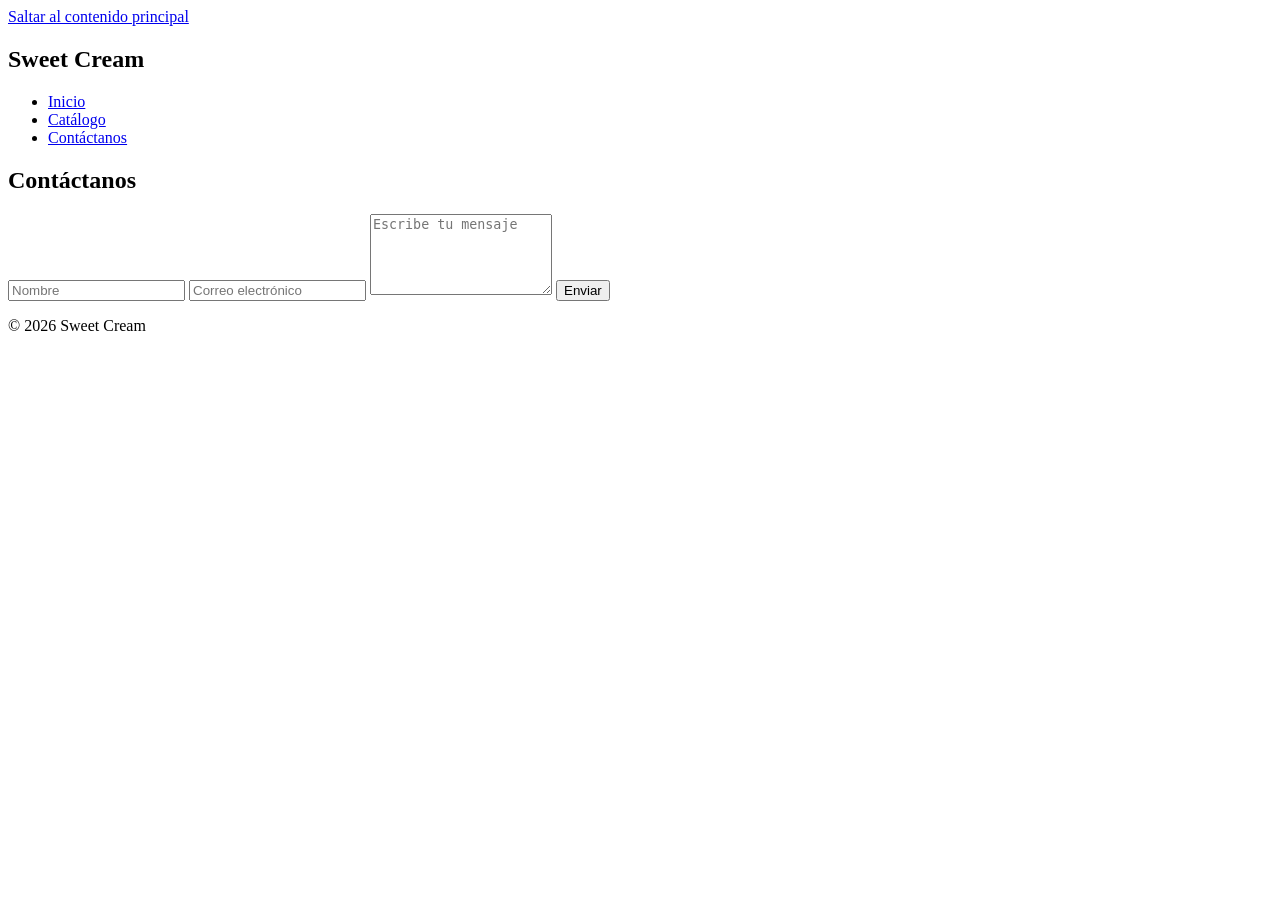
==== contacto.html @ dd4b8116 "Add files via upload" ====
<!DOCTYPE html>
<html lang="es">
<head>
    <meta charset="UTF-8">
    <meta name="viewport" content="width=device-width, initial-scale=1.0">
    <title>Contáctanos</title>
    <link rel="stylesheet" href="css/styles.css">
</head>
<body>
<body>
      <a href="#contenido-principal">
        Saltar al contenido principal
    </a>
<main id="contenido-principal">
    </main>
<header>
    <nav class="navbar">
        <h1 class="logo">Sweet Cream</h1>

        <ul class="menu">
            <li><a href="index.html">Inicio</a></li>
            <li><a href="catalogo.html">Catálogo</a></li>
            <li><a href="contacto.html">Contáctanos</a></li>
        </ul>
    </nav>
</header>

<section class="contacto">
    <h2>Contáctanos</h2>

    <form>
        <input type="text" placeholder="Nombre" required>

        <input type="email" placeholder="Correo electrónico" required>

        <textarea rows="5" placeholder="Escribe tu mensaje"></textarea>

        <button type="submit">Enviar</button>
    </form>
</section>

<footer>
    <p>© 2026 Sweet Cream</p>
</footer>

</body>
</html>
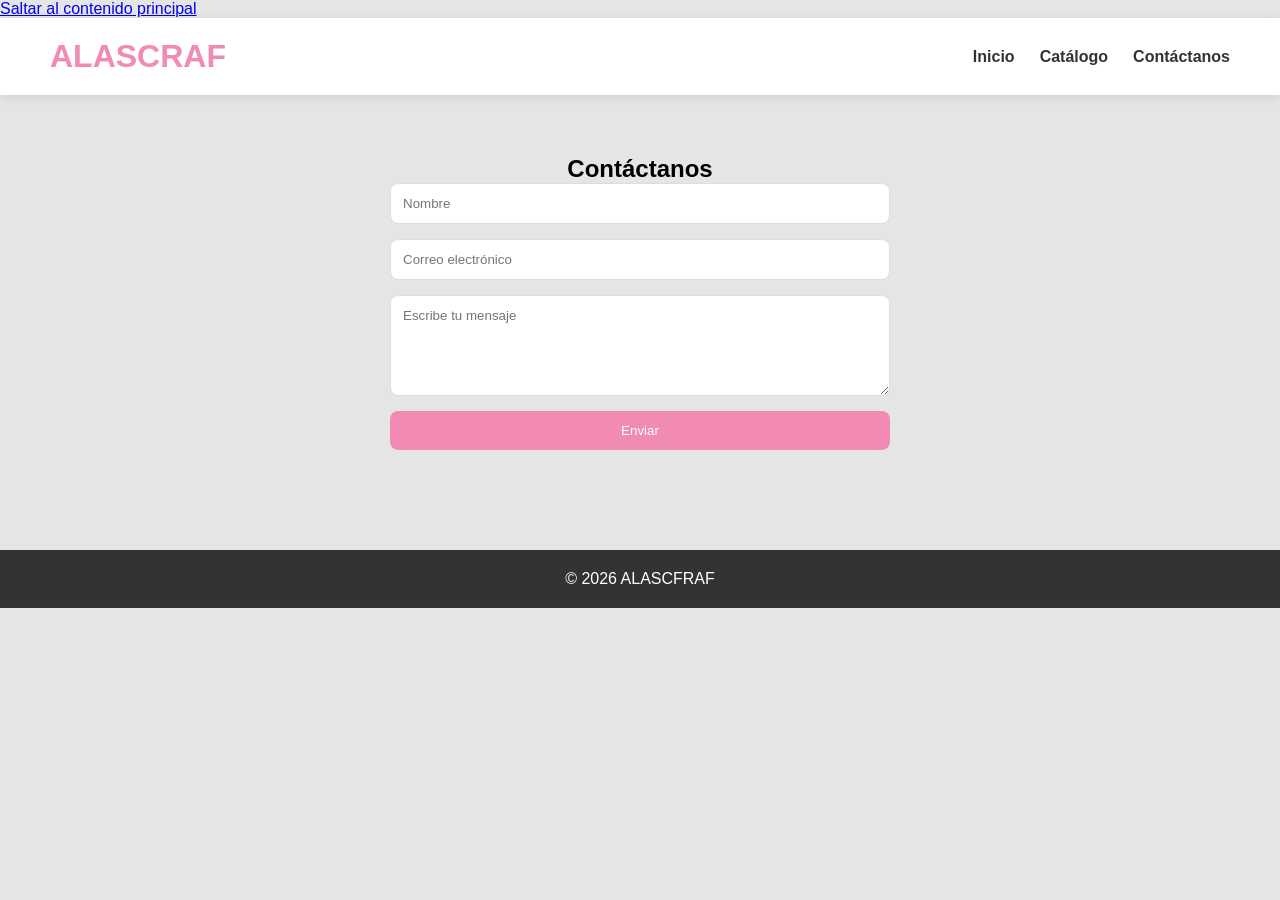
==== commit 8959325b: "Update contacto.html" ====
--- a/contacto.html
+++ b/contacto.html
@@ -15,7 +15,7 @@
     </main>
 <header>
     <nav class="navbar">
-        <h1 class="logo">Sweet Cream</h1>
+        <h1 class="logo">ALASCRAF</h1>
 
         <ul class="menu">
             <li><a href="index.html">Inicio</a></li>
@@ -40,8 +40,8 @@
 </section>
 
 <footer>
-    <p>© 2026 Sweet Cream</p>
+    <p>© 2026 ALASCFRAF</p>
 </footer>
 
 </body>
-</html>+</html>
--- a/css/styles.css
+++ b/css/styles.css
@@ -0,0 +1,238 @@
+*{
+    margin:0;
+    padding:0;
+    box-sizing:border-box;
+    font-family:Arial, Helvetica, sans-serif;
+}
+
+body{
+    background:#f8f8f8;
+}
+
+.navbar{
+    background:white;
+    padding:20px 50px;
+    display:flex;
+    justify-content:space-between;
+    align-items:center;
+    box-shadow:0 2px 10px rgba(0,0,0,0.1);
+}
+
+.logo{
+    color:#f28bb3;
+    font-size:2rem;
+}
+
+.menu{
+    list-style:none;
+    display:flex;
+    gap:25px;
+}
+
+.menu a{
+    text-decoration:none;
+    color:#333;
+    font-weight:bold;
+}
+
+.menu a:hover{
+    color:#f28bb3;
+}
+
+.hero{
+    height:90vh;
+    background-image:url("imagenes/helado-banner.jpg");
+    background-size:cover;
+    background-position:center;
+    display:flex;
+    justify-content:center;
+    align-items:center;
+    text-align:center;
+}
+
+.hero-content{
+    background:rgba(255,255,255,0.7);
+    padding:40px;
+    border-radius:15px;
+}
+
+.hero h2{
+    font-size:4rem;
+    color:#444;
+}
+
+.hero p{
+    margin:20px 0;
+    font-size:1.2rem;
+}
+
+.btn{
+    background:#f28bb3;
+    color:white;
+    text-decoration:none;
+    padding:12px 25px;
+    border-radius:30px;
+}
+
+.info{
+    padding:80px;
+    text-align:center;
+}
+
+.catalogo{
+    padding:60px;
+    text-align:center;
+}
+
+.productos{
+    display:flex;
+    justify-content:center;
+    gap:30px;
+    flex-wrap:wrap;
+    margin-top:40px;
+}
+.card{
+    background:white;
+    width:280px;
+    border-radius:15px;
+    overflow:hidden;
+    box-shadow:0 5px 15px rgba(0,0,0,.1);
+}
+
+.card{
+    background:white;
+    width:280px;
+    border-radius:15px;
+    overflow:hidden;
+    box-shadow:0 5px 15px rgba(0,0,0,.1);
+}
+
+.card img{
+    width:100%;
+    height:250px;
+    object-fit:cover;
+}
+
+.card h3{
+    margin:15px;
+}
+
+.card p{
+    margin-bottom:20px;
+    color:#f28bb3;
+    font-weight:bold;
+}
+
+.contacto{
+    padding:60px;
+    text-align:center;
+}
+
+form{
+    max-width:500px;
+    margin:auto;
+    display:flex;
+    flex-direction:column;
+    gap:15px;
+}
+
+input,
+textarea{
+    padding:12px;
+    border:1px solid #ddd;
+    border-radius:8px;
+}
+
+button{
+    background:#f28bb3;
+    color:white;
+    border:none;
+    padding:12px;
+    border-radius:8px;
+    cursor:pointer;
+}
+
+footer{
+    background:#333;
+    color:white;
+    text-align:center;
+    padding:20px;
+    margin-top:40px;
+}
+body{
+    margin:0;
+    font-family:Arial, sans-serif;
+    background:#e5e5e5;
+}
+
+.envio{
+    display:flex;
+    flex-wrap:wrap;
+    padding:60px;
+    flex-direction:row;
+    align-items: center; /* Centra horizontalmente */
+    gap: 20px;
+    justify-content: center; /* Centra verticalmente */
+}
+
+.circulo{
+    width:250px;
+    height:250px;
+    border-radius:50%;
+    position:relative;
+
+    display:flex;
+    justify-content:center;
+    align-items:center;
+
+    text-align:center;
+    padding:25px;
+    box-sizing:border-box;
+}
+
+.uno{
+    background:#af109a;
+}
+
+.dos{
+    
+    background:#ff7b73;
+}
+
+.tres{
+    background:#32c51b;
+}
+
+.numero{
+    position:absolute;
+    top:-30px;
+    left:-20px;
+
+    font-size:150px;
+    color:transparent;
+    -webkit-text-stroke:2px black;
+    font-weight:bold;
+}
+
+.circulo p{
+    font-size:20px;
+    line-height:1.4;
+}
+
+.logo-img {
+    width: 80px; 
+    height: auto;
+    border-radius: 50px;
+}
+.card div img {
+    border: 10px solid #26c60d;
+    border-radius: 20px;
+    width: 100px;
+    height: 100px;
+    cursor: pointer;
+}
+.card div {
+    display: flex;
+    justify-content: center;
+    gap: 20px;
+}
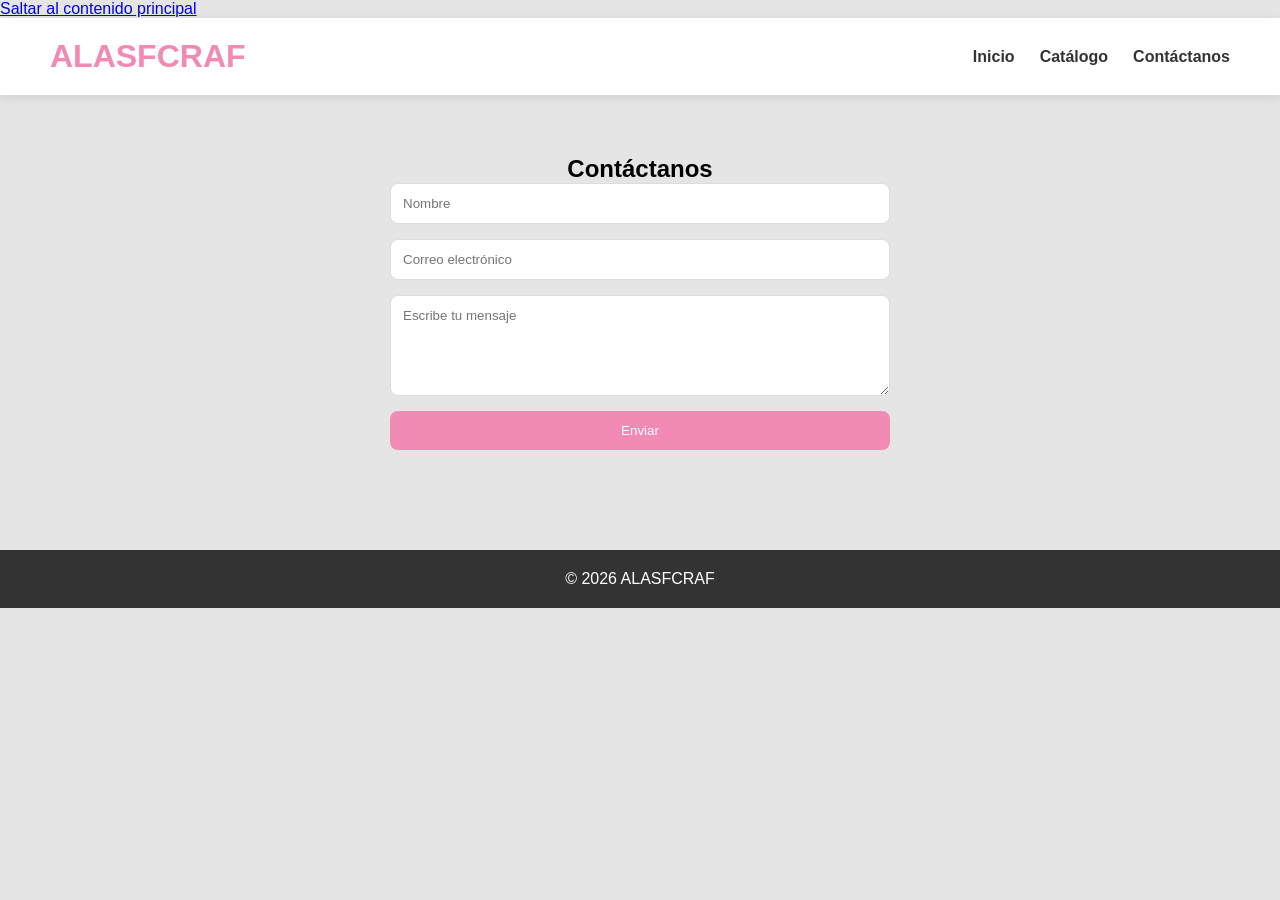
==== commit a20c92bf: "contacto.html" ====
--- a/contacto.html
+++ b/contacto.html
@@ -15,7 +15,7 @@
     </main>
 <header>
     <nav class="navbar">
-        <h1 class="logo">ALASCRAF</h1>
+        <h1 class="logo"> ALASFCRAF</h1>
 
         <ul class="menu">
             <li><a href="index.html">Inicio</a></li>
@@ -40,7 +40,7 @@
 </section>
 
 <footer>
-    <p>© 2026 ALASCFRAF</p>
+    <p>© 2026  ALASFCRAF</p>
 </footer>
 
 </body>
